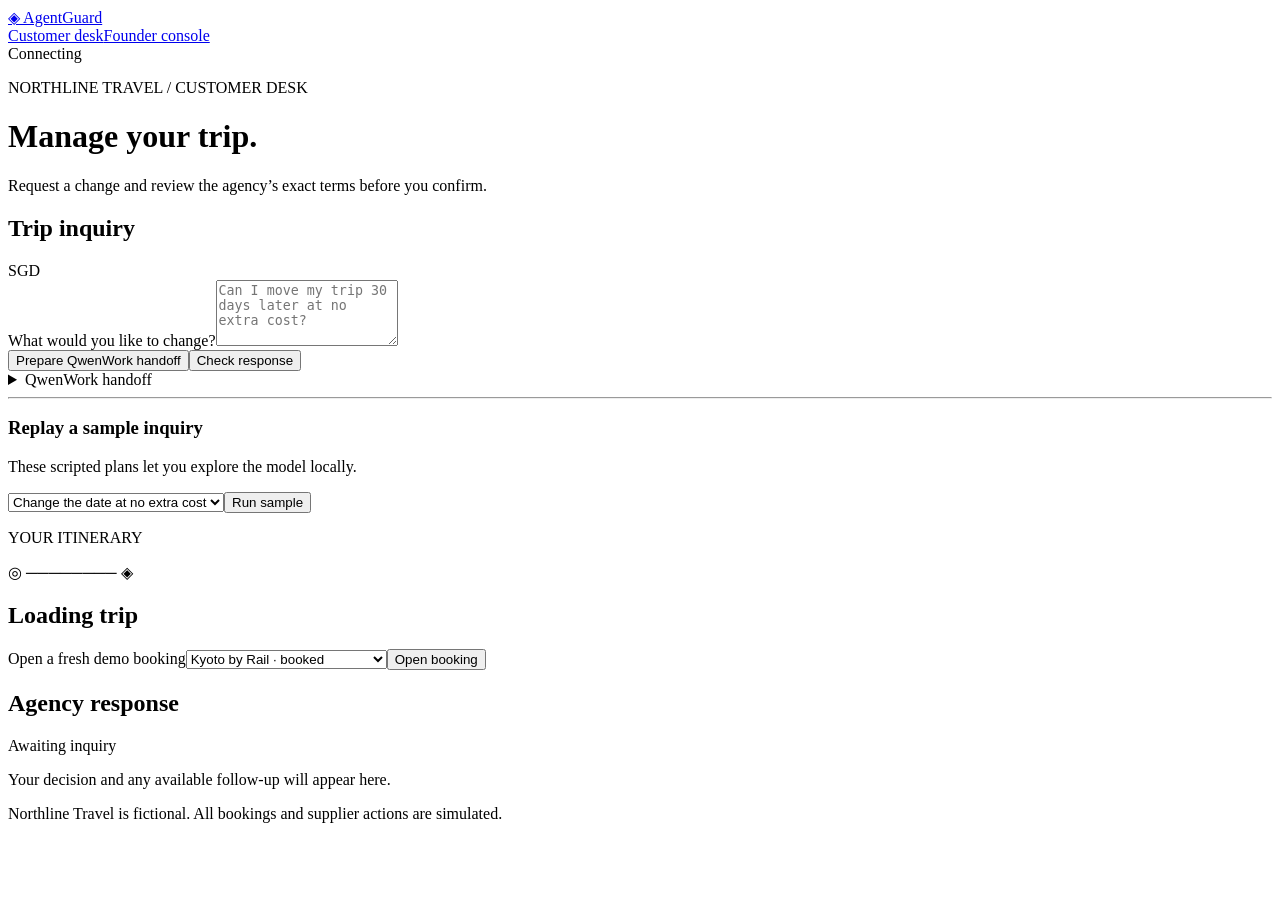
==== frontend/index.html @ 9f928b18 "Implement AgentGuard travel negotiation governance prototype" ====
<!doctype html><html lang="en"><head><meta charset="utf-8"><meta name="viewport" content="width=device-width,initial-scale=1"><title>AgentGuard · Customer desk</title><link rel="stylesheet" href="/static/style.css"><script defer src="/static/customer.js"></script></head><body>
<header><a class="brand" href="/">◈ AgentGuard</a><nav><a class="active" href="/">Customer desk</a><a href="/founder">Founder console</a></nav><span class="mode" id="mode">Connecting</span></header>
<main><div class="intro"><p class="eyebrow">NORTHLINE TRAVEL / CUSTOMER DESK</p><h1>Manage your trip<span>.</span></h1><p>Request a change and review the agency’s exact terms before you confirm.</p></div>
<div class="layout"><section class="panel"><div class="section-title"><h2>Trip inquiry</h2><span class="minor">SGD</span></div><label for="message">What would you like to change?</label><textarea id="message" rows="4" placeholder="Can I move my trip 30 days later at no extra cost?"></textarea><div class="buttons"><button id="send">Prepare QwenWork handoff</button><button class="secondary" id="refresh">Check response</button></div>
<details id="handoff"><summary>QwenWork handoff</summary><p>Use the sales credential in your private QwenWork session. The customer desk displays the result after the sales tool evaluates the plan.</p><pre id="handoffInfo">Send an inquiry first.</pre><button class="secondary" id="copy">Copy session handoff</button></details>
<hr><h3>Replay a sample inquiry</h3><p class="hint">These scripted plans let you explore the model locally.</p><div class="buttons"><select id="case" aria-label="Sample inquiry"><option value="amend">Change the date at no extra cost</option><option value="discount">Request a new-sale discount</option><option value="upgrade">Ask for a room upgrade</option><option value="compound">Move the trip and upgrade</option><option value="ambiguous">Ask for an unspecified date</option><option value="unsupported">Convert loyalty points</option></select><button class="secondary" id="replay">Run sample</button></div>
</section><aside class="ticket"><p class="eyebrow">YOUR ITINERARY</p><div class="rail" aria-hidden="true">◎ ──────── ◈</div><h2 id="trip">Loading trip</h2><dl id="booking"></dl><label for="fixture">Open a fresh demo booking</label><select id="fixture"><option value="B001">Kyoto by Rail · booked</option><option value="B002">Penang Weekend · new quote</option><option value="B003">Seoul in Winter · peak</option></select><button class="secondary" id="reset">Open booking</button></aside></div>
<section class="panel result" aria-live="polite"><div class="section-title"><h2>Agency response</h2><span class="tag" id="status">Awaiting inquiry</span></div><p id="reply">Your decision and any available follow-up will appear here.</p><button id="confirm" hidden>Accept exact terms and simulate booking</button></section><p role="alert" id="error"></p></main><footer>Northline Travel is fictional. All bookings and supplier actions are simulated.</footer></body></html>
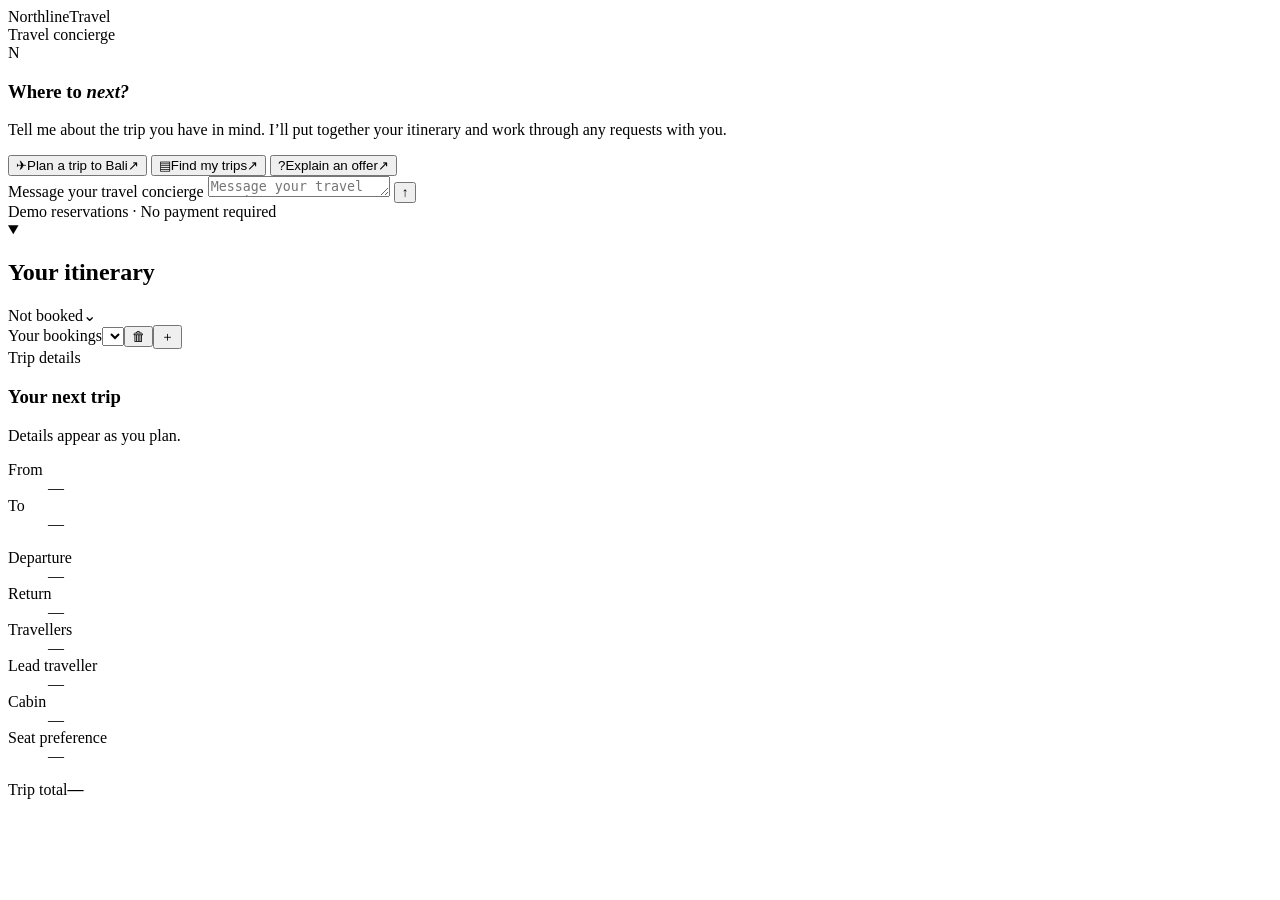
==== commit f35fbec6: "First" ====
--- a/frontend/index.html
+++ b/frontend/index.html
@@ -1,8 +1,76 @@
-<!doctype html><html lang="en"><head><meta charset="utf-8"><meta name="viewport" content="width=device-width,initial-scale=1"><title>AgentGuard · Customer desk</title><link rel="stylesheet" href="/static/style.css"><script defer src="/static/customer.js"></script></head><body>
-<header><a class="brand" href="/">◈ AgentGuard</a><nav><a class="active" href="/">Customer desk</a><a href="/founder">Founder console</a></nav><span class="mode" id="mode">Connecting</span></header>
-<main><div class="intro"><p class="eyebrow">NORTHLINE TRAVEL / CUSTOMER DESK</p><h1>Manage your trip<span>.</span></h1><p>Request a change and review the agency’s exact terms before you confirm.</p></div>
-<div class="layout"><section class="panel"><div class="section-title"><h2>Trip inquiry</h2><span class="minor">SGD</span></div><label for="message">What would you like to change?</label><textarea id="message" rows="4" placeholder="Can I move my trip 30 days later at no extra cost?"></textarea><div class="buttons"><button id="send">Prepare QwenWork handoff</button><button class="secondary" id="refresh">Check response</button></div>
-<details id="handoff"><summary>QwenWork handoff</summary><p>Use the sales credential in your private QwenWork session. The customer desk displays the result after the sales tool evaluates the plan.</p><pre id="handoffInfo">Send an inquiry first.</pre><button class="secondary" id="copy">Copy session handoff</button></details>
-<hr><h3>Replay a sample inquiry</h3><p class="hint">These scripted plans let you explore the model locally.</p><div class="buttons"><select id="case" aria-label="Sample inquiry"><option value="amend">Change the date at no extra cost</option><option value="discount">Request a new-sale discount</option><option value="upgrade">Ask for a room upgrade</option><option value="compound">Move the trip and upgrade</option><option value="ambiguous">Ask for an unspecified date</option><option value="unsupported">Convert loyalty points</option></select><button class="secondary" id="replay">Run sample</button></div>
-</section><aside class="ticket"><p class="eyebrow">YOUR ITINERARY</p><div class="rail" aria-hidden="true">◎ ──────── ◈</div><h2 id="trip">Loading trip</h2><dl id="booking"></dl><label for="fixture">Open a fresh demo booking</label><select id="fixture"><option value="B001">Kyoto by Rail · booked</option><option value="B002">Penang Weekend · new quote</option><option value="B003">Seoul in Winter · peak</option></select><button class="secondary" id="reset">Open booking</button></aside></div>
-<section class="panel result" aria-live="polite"><div class="section-title"><h2>Agency response</h2><span class="tag" id="status">Awaiting inquiry</span></div><p id="reply">Your decision and any available follow-up will appear here.</p><button id="confirm" hidden>Accept exact terms and simulate booking</button></section><p role="alert" id="error"></p></main><footer>Northline Travel is fictional. All bookings and supplier actions are simulated.</footer></body></html>
+<!doctype html>
+<html lang="en">
+<head>
+  <meta charset="utf-8"><meta name="viewport" content="width=device-width, initial-scale=1">
+  <meta name="theme-color" content="#eef5f8">
+  <title>Northline Travel · Trip desk</title>
+  <link rel="stylesheet" href="/static/style.css">
+  <script defer src="/static/customer.js"></script>
+</head>
+<body>
+<main class="desk">
+  <section class="chat panel" aria-label="Travel concierge">
+    <header class="chat-head">
+      <div class="wordmark" aria-label="Northline Travel"><span class="brand-mark" aria-hidden="true"></span>Northline<span class="brand-sub">Travel</span></div>
+      <span class="concierge-label"><i aria-hidden="true"></i>Travel concierge</span>
+    </header>
+    <div class="conversation" id="conversation">
+      <section class="welcome" id="welcome">
+        <div class="compass" aria-hidden="true"><i></i><b></b><span>N</span></div>
+        <h1>Where to <em>next?</em></h1>
+        <p>Tell me about the trip you have in mind. I’ll put together your itinerary and work through any requests with you.</p>
+        <div id="starters" class="starters" aria-label="Suggested messages">
+          <button data-prompt="Plan a trip to Bali"><span class="quick-icon plane" aria-hidden="true">✈</span>Plan a trip to Bali<span class="go" aria-hidden="true">↗</span></button>
+          <button data-prompt="List my trips"><span class="quick-icon" aria-hidden="true">▤</span>Find my trips<span class="go" aria-hidden="true">↗</span></button>
+          <button data-prompt="Explain an offer"><span class="quick-icon" aria-hidden="true">?</span>Explain an offer<span class="go" aria-hidden="true">↗</span></button>
+        </div>
+      </section>
+      <div class="transcript" id="messages" role="log" aria-live="polite" aria-relevant="additions"></div>
+      <p id="activity" class="activity" role="status" hidden></p>
+    </div>
+    <div class="dock">
+      <div class="followups" id="hints" aria-label="Chat suggestions"></div>
+      <p id="error" class="error" role="alert" hidden></p>
+      <form id="composer">
+        <label for="message" class="sr-only">Message your travel concierge</label>
+        <textarea id="message" rows="1" maxlength="1800" placeholder="Message your travel concierge…"></textarea>
+        <button id="send" class="send" aria-label="Send message" title="Send message"><span aria-hidden="true">↑</span></button>
+      </form>
+      <div class="composer-note"><span class="note-dot"></span>Demo reservations · No payment required</div>
+    </div>
+  </section>
+
+  <aside class="wallet panel" aria-label="Booking itinerary">
+    <details id="wallet-details" open>
+      <summary><h2>Your itinerary</h2><span id="phase" class="phase">Not booked</span><span class="mobile-caret" aria-hidden="true">⌄</span></summary>
+      <div class="wallet-content">
+        <div class="booking-controls"><label for="booking-select">Your bookings</label><select id="booking-select" aria-label="Choose a booking"></select><button id="delete-booking" type="button" title="Permanently delete this demo booking" aria-label="Permanently delete this demo booking">🗑</button><button id="new-booking" type="button" title="Plan another trip">＋</button></div>
+        <div class="cover" id="destination-cover" hidden><img id="destination-photo" alt="">
+          <div class="cover-location"><a id="photo-credit" target="_blank" rel="noopener noreferrer"></a></div>
+        </div>
+        <div class="trip-title"><span class="minor">Trip details</span><h3 id="trip-name">Your next trip</h3><p id="booking-ref">Details appear as you plan.</p></div>
+        <dl class="route" aria-label="Travel route">
+          <div><dt>From</dt><dd id="origin">—</dd></div>
+          <div><dt>To</dt><dd id="destination">—</dd></div>
+        </dl>
+        <dl class="trip-fields">
+          <div><dt>Departure</dt><dd id="departure">—</dd></div><div><dt>Return</dt><dd id="return-date">—</dd></div>
+          <div><dt>Travellers</dt><dd id="travellers">—</dd></div><div><dt>Lead traveller</dt><dd id="lead">—</dd></div>
+          <div><dt>Cabin</dt><dd id="cabin">—</dd></div>
+          <div><dt>Seat preference</dt><dd id="seat-preference">—</dd></div>
+        </dl>
+        <section id="flight-details" class="flight-details" aria-label="Airline and seat information" hidden>
+          <p id="operating-airlines" hidden></p>
+          <ul id="route-airlines" hidden></ul>
+          <ul id="seat-maps" hidden></ul>
+          <p id="seat-status" hidden></p>
+        </section>
+        <p id="extras" class="extras" hidden></p>
+        <div class="fare"><span id="price-label">Trip total</span><strong id="price">—</strong></div>
+        <a id="fare-source" hidden target="_blank" rel="noopener noreferrer">View advertised fare source</a>
+      </div>
+    </details>
+  </aside>
+</main>
+</body>
+</html>
